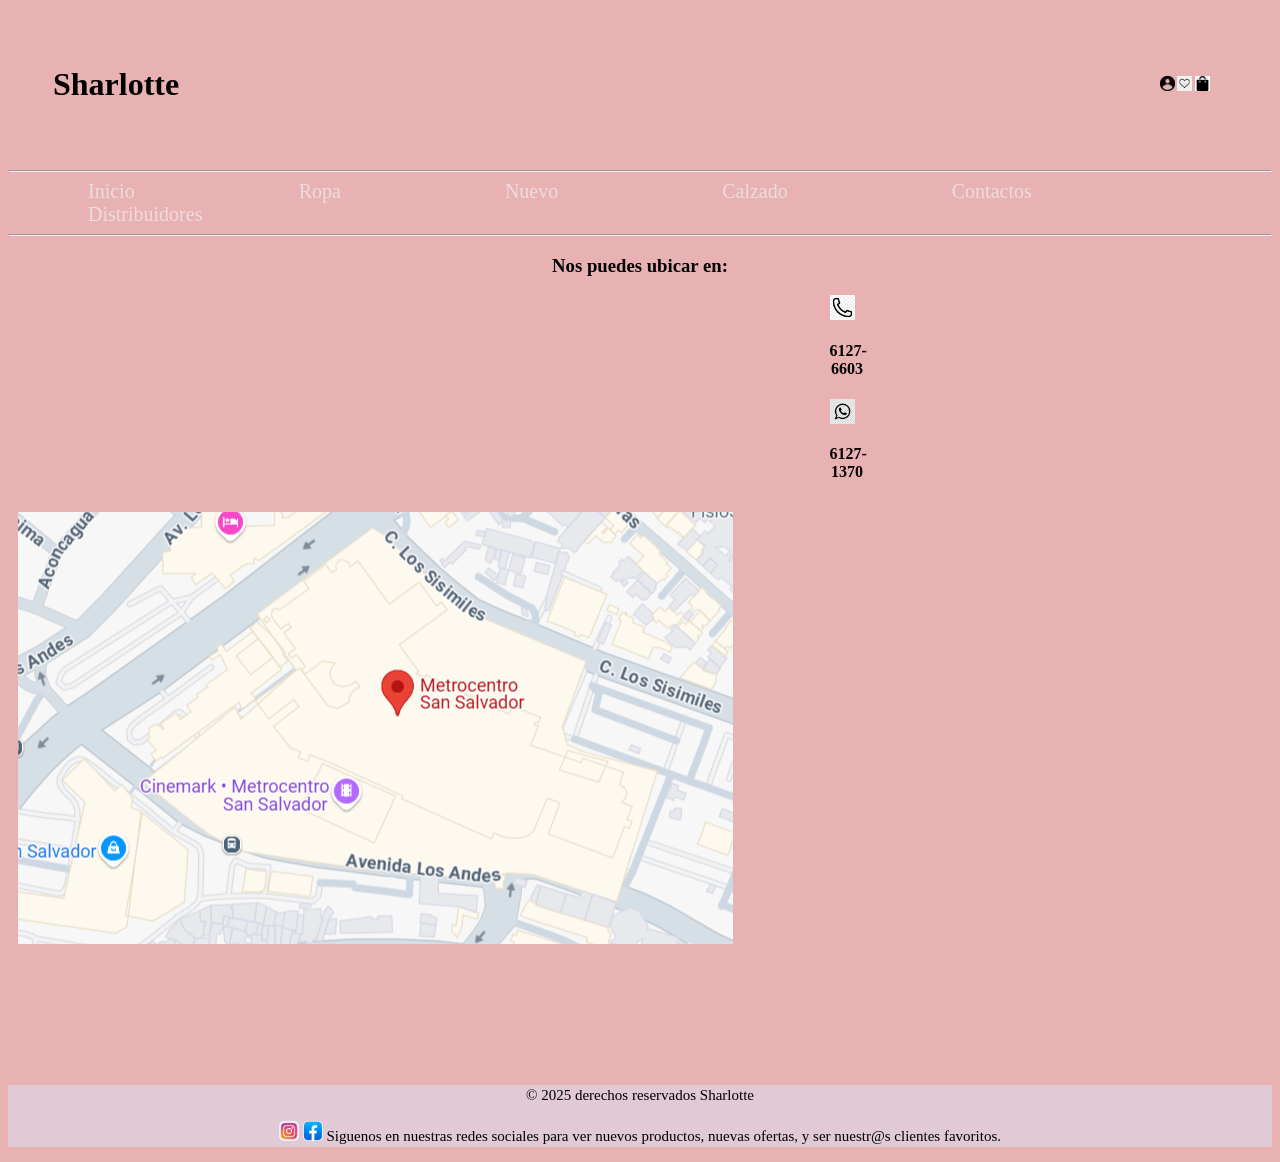
==== contactos.html @ 368612e1 "Cambios" ====
<!DOCTYPE html>
<html lang="en">
<head>
    <meta charset="UTF-8">
    <meta name="viewport" content="width=device-width, initial-scale=1.0">
    <title>proyecto</title>
<link rel="stylesheet" href="./css/conta.css">
</head>
<body>
 <div class="icons">
    <img src="./img/longin.jpg"width="15px">
  <img src="./img/heart.jpg"width="15px">
  <img src="./img/wallet.jpg"width="15px">
  </div>
  <header>
     <h1>Sharlotte</h1>
  </header>

    <header class="dos">
      <nav>
        <hr>
        <li><a href="./index.html">Inicio</a></li>
        <li><a href="./ropa.html">Ropa</a></li>
        <li><a href="#">Nuevo</a></li>
        <li><a href="#">Calzado</a></li>
        <li><a href="./contactos.html">Contactos</a></li>
        <li><a href="#">Distribuidores</a></li>
        <hr>
    </nav>
    </header>
    <h3>
        Nos puedes ubicar en:
        </h3>
        <div class="maps">
          <img src="./img/telef.jpg" width="25px"> <h4>6127-6603</h4>
          <img src="./img/wasap.jpg" width="25px"><h4>6127-1370</h4>
      </div>

<div class="logo">
  <img src="./img/maps.png">


</div>

    <footer>
        <p>© 2025 derechos reservados Sharlotte</p>
    <p> <img src="./img/face.jpg"> <img src="./img/ig.jpg">
      Siguenos en nuestras redes sociales para ver nuevos productos, nuevas ofertas, y ser nuestr@s clientes favoritos.</p>
    </footer>
</body>
</html>
---- css/conta.css ----
body{
    background-color: rgb(233, 178, 178);
 
}
header h1{
    text-align: left;
    padding: 45px;
   font-family: Georgia, 'Times New Roman', Times, serif;
  }
  .icons{
    width: 55px;
    display: flex;
   justify-content: space-evenly;
   float: right;
   margin-inline-end: 5px;
    padding: 55px;
    border-radius: 20%;
  }
  nav li{
    display: inline;
    padding: 80px;
    font-size: 20px;
  }
  nav a{
    text-decoration: none;
    color: rgb(236, 221, 221);
  }
  nav a:hover{
    background-color: rgb(231, 98, 131);
    color: rgb(219, 134, 181);
  }
  
footer{
    background-color: rgb(225, 201, 213);
  }
  footer img{
    width: 20px;
    border-radius: 25%;
  
  }
  p{
    text-align: center;
    font-size: 15px;
  line-height: 1.4;
  }
  footer{
    background-color: rgb(225, 201, 213);
  }
  footer img{
    width: 20px;
    border-radius: 25%;
  
  }
  h3{
    text-align: center
 }
 .logo{
  margin-bottom: 10%;
padding: 10px;
    width:20px;
 }
.maps{
  display: flex;
  justify-content: space-evenly;
  justify-items: last baseline;
  flex-direction: column;
  flex: content;
  padding-inline-start: 15px;
    width: 35px;
    border-radius:30%;
    padding-left: 65%;
}
h4{
  text-align: center;
}
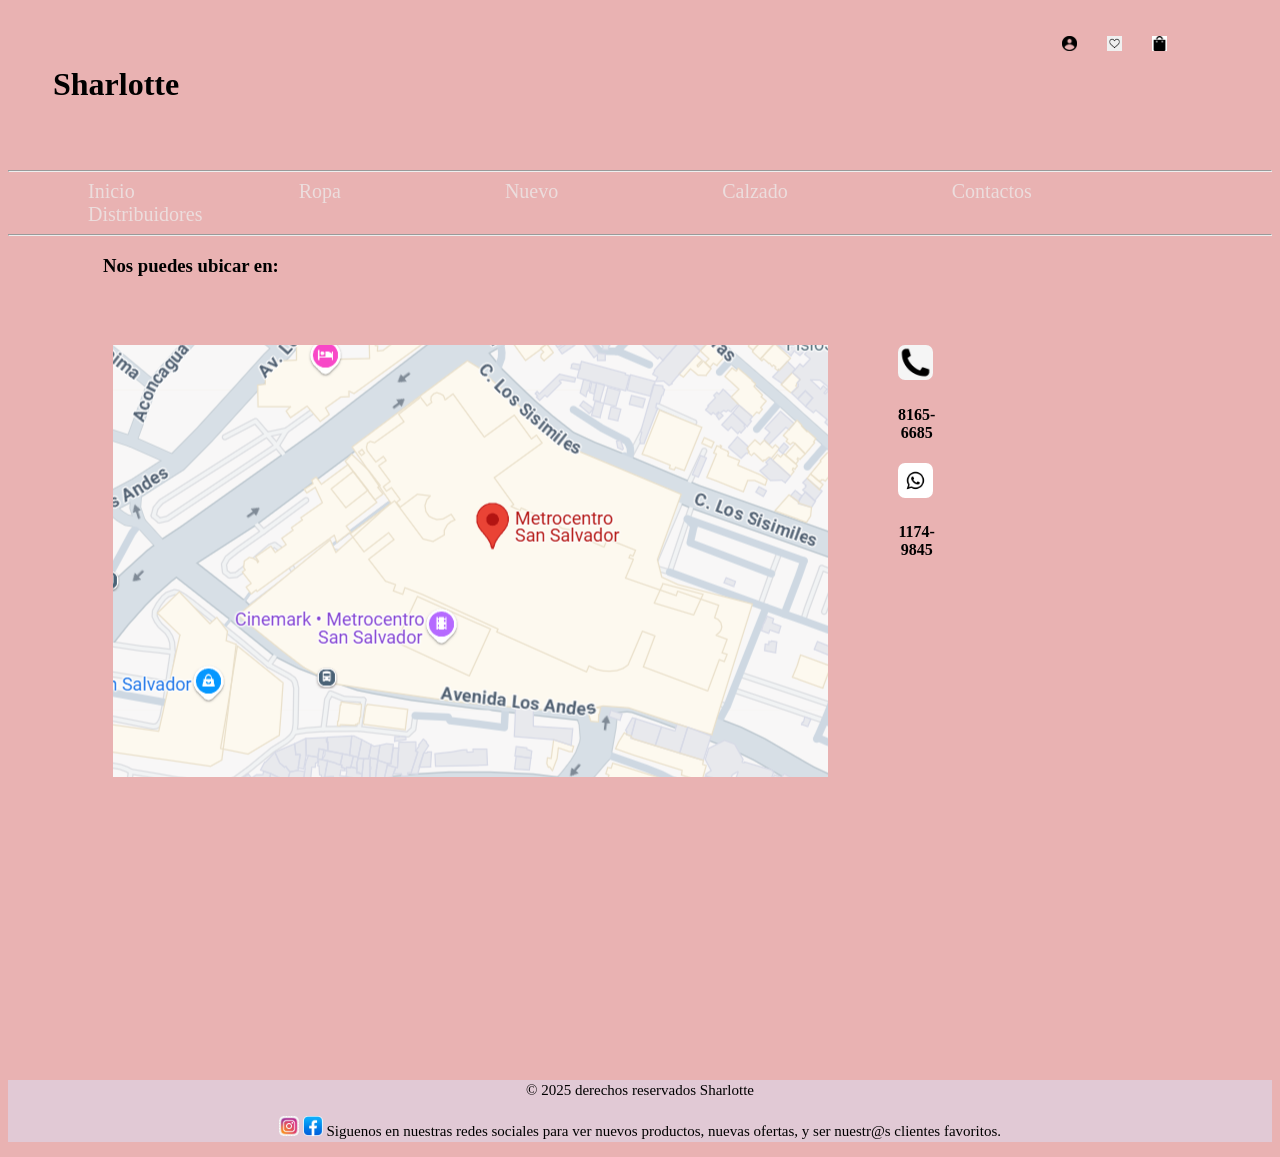
==== commit 0a1c19cf: "Inicio" ====
--- a/contactos.html
+++ b/contactos.html
@@ -30,17 +30,14 @@
     </header>
     <h3>
         Nos puedes ubicar en:
-        </h3>
-        <div class="maps">
-          <img src="./img/telef.jpg" width="25px"> <h4>6127-6603</h4>
-          <img src="./img/wasap.jpg" width="25px"><h4>6127-1370</h4>
-      </div>
+        </h3>  <div class="logo">
+          <img src="./img/maps.png"><div class="cc">
+            <img src="./img/cel.jpg"> <h4>8165-6685</h4>
+            <img src="./img/wa.jpg"> <h4>1174-9845</h4>
+          </div>
+          
+        </div>
 
-<div class="logo">
-  <img src="./img/maps.png">
-
-
-</div>
 
     <footer>
         <p>© 2025 derechos reservados Sharlotte</p>
--- a/css/conta.css
+++ b/css/conta.css
@@ -8,14 +8,16 @@
    font-family: Georgia, 'Times New Roman', Times, serif;
   }
   .icons{
-    width: 55px;
+    width: 135px;
     display: flex;
-   justify-content: space-evenly;
+   justify-content: space-around;
    float: right;
    margin-inline-end: 5px;
-    padding: 55px;
-    border-radius: 20%;
+    padding: 85px;
+  padding-block-start: 15px;
+    border-radius: 30%;
   }
+
   nav li{
     display: inline;
     padding: 80px;
@@ -52,24 +54,45 @@
   
   }
   h3{
-    text-align: center
+    text-align: left;
+    padding-left: 95px;
  }
  .logo{
-  margin-bottom: 10%;
-padding: 10px;
-    width:20px;
+  margin-bottom: 20%;
+padding: 50px;
+    width:15px;
+    margin-inline-start: 55px;
+    display: flex;
  }
-.maps{
-  display: flex;
-  justify-content: space-evenly;
-  justify-items: last baseline;
-  flex-direction: column;
-  flex: content;
-  padding-inline-start: 15px;
-    width: 35px;
-    border-radius:30%;
-    padding-left: 65%;
+ .cc img{
+  width: 35px;
+  border-radius: 20%;
+ }
+.cc{
+padding-left: 70px;
+
 }
 h4{
   text-align: center;
-}+}
+h4{
+  text-align: center;
+}
+@media screen {
+  (max-width: 800px;){
+    .body{ width: 100px;}
+aside {
+  width: 100%;
+}
+footer{ width: 100%;}
+  }
+  
+}
+@media screen { (max-width: 470px;)
+  .body{ width: 100px;}
+  aside {
+    width: 100%;
+  }
+  footer{ width: 100%;}
+    }
+  
